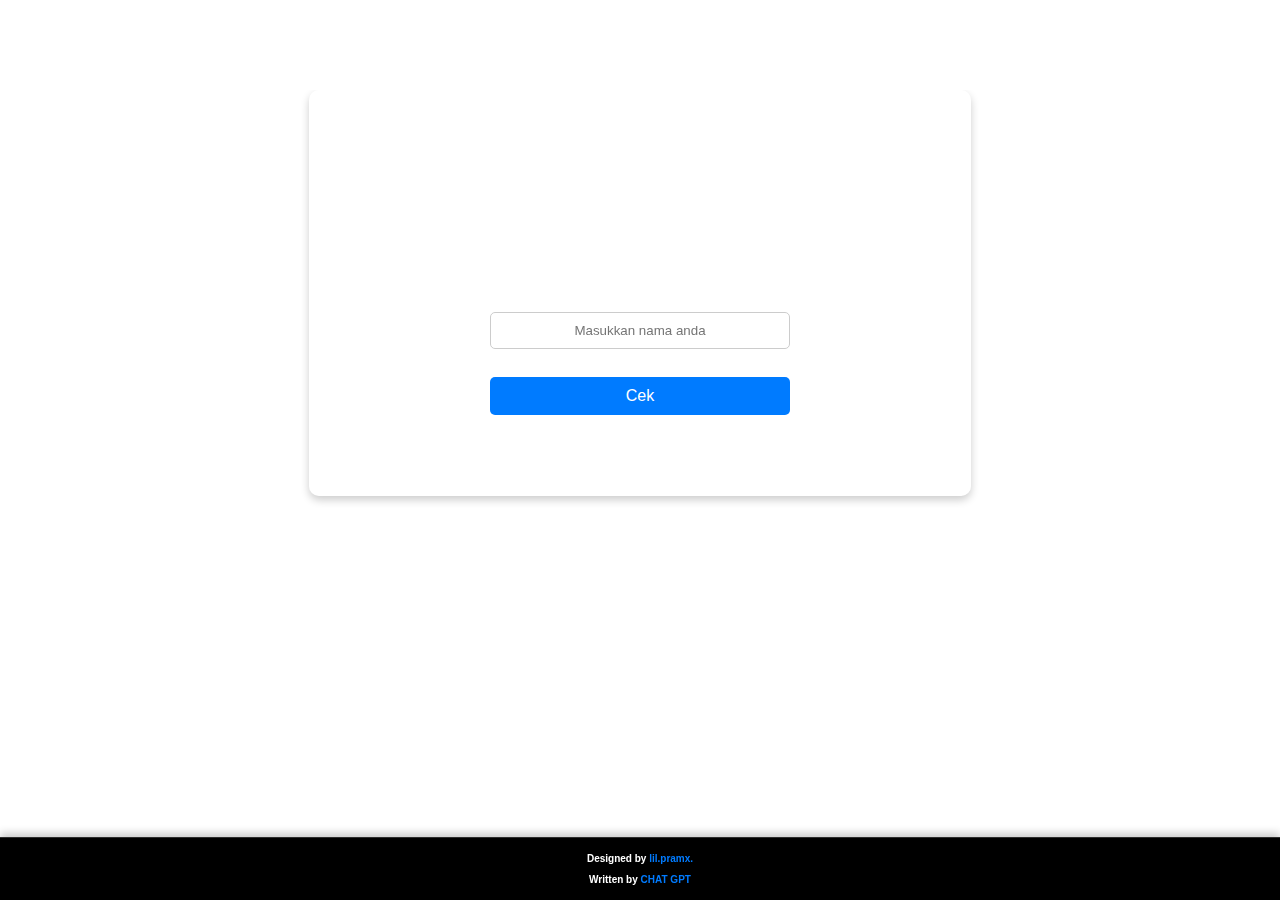
==== index.html @ dbf3d1cf "first init" ====
<!DOCTYPE html>
<html lang="en">
<head>
    <meta charset="UTF-8">
    <meta name="viewport" content="width=device-width, initial-scale=1.0">
    <title>Welcome</title>
    <link rel="stylesheet" href="styles.css">
</head>
<body>
<div class="main-container" id="mainContainer">
    <div class="container">
        <h1>CEK KODAM ONLINE TERPERCAYA</h1>
        <p></p>
        <p></p>
        <h2>Masukkan nama anda untuk mengetahui kodam yang anda miliki</h2>
        <input type="text" id="nameInput" placeholder="Masukkan nama anda">
        <br>
        <button onclick="submitName()">Cek</button>
        <div class="progress" id="progress">Menunggu Respons Dukun</div>
        <div class="result" id="result"></div>
        <div class="description" id="description"></div>
    </div>
</div>

<footer>
    <h3>Designed by <a href="https://www.instagram.com/lil.pramx/" target="_blank">lil.pramx.</a></h3>
    <h3>Written by <a href="https://chatgpt.com/">CHAT GPT</a></h3>
</footer>

<script src="script.js"></script>
</body>
</html>
---- styles.css ----
body {
    display: flex;
    flex-direction: column;
    justify-content: center;
    align-items: center;
    height: 100vh;
    background: url('https://cdn.pixabay.com/photo/2020/06/24/17/41/incantation-5337079_1280.jpg') no-repeat center center fixed;
    background-size: cover;
    font-family: Arial, sans-serif;
    margin: 0;
    padding: 0 10px; /* Add padding to prevent content from touching the screen edges on mobile */
    box-sizing: border-box;
}

.main-container {
    display: flex;
    flex-direction: column;
    align-items: center;
    justify-content: flex-start;
    flex-grow: 1;
    width: 100%; /* Ensure the main container takes full width */
    margin-top: 10vh; /* Ensure the container has 10% distance from the top */
    margin-bottom: 10vh; /* Ensure the container has 10% distance from the bottom (footer) */
    overflow: auto; /* Enable scrolling if content exceeds the viewport height */
}

.container-wrapper {
    display: flex;
    justify-content: center;
    width: 100%;
}

.container {
    background: rgba(255, 255, 255, 0.3);
    border-radius: 10px;
    padding: 30px;
    box-shadow: 0 4px 8px rgba(0, 0, 0, 0.2);
    backdrop-filter: blur(10px);
    text-align: center;
    border: 1px solid rgba(255, 255, 255, 0.18);
    display: flex;
    flex-direction: column;
    align-items: center;
    width: 80%; /* Set the width to 80% of the viewport */
    max-width: 600px; /* Set the maximum width for larger screens */
    word-wrap: break-word; /* Ensure long words break to the next line */
}

.container input {
    padding: 10px;
    margin-top: 10px;
    border-radius: 5px;
    border: 1px solid #ccc;
    width: 100%; /* Adjust width to fit within the container */
    max-width: 300px; /* Optional: Set a max width for the input field */
    text-align: center;
    box-sizing: border-box;
}

.container input::placeholder {
    text-align: center;
}

.container button {
    padding: 10px 20px;
    margin-top: 10px;
    border-radius: 5px;
    border: none;
    background-color: #007BFF;
    color: white;
    font-size: 16px;
    cursor: pointer;
    width: 100%; /* Ensure the button takes full width on mobile */
    max-width: 300px; /* Optional: Set a max width for the button */
    box-sizing: border-box;
}

.container button:disabled {
    background-color: #ccc;
}

.progress {
    margin-top: 20px;
    font-size: 18px;
    color: #333;
    display: none;
}

.result {
    margin-top: 30px;
    font-size: 18px;
    word-wrap: break-word; /* Ensure long words break to the next line */
    width: 100%; /* Ensure result does not exceed container width */
    text-align: center; /* Ensure text is centered */
    color: black;
    font-weight:bold;
}

.description {
    margin-top: 20px;
    font-size: 18px;
    word-wrap: break-word; /* Ensure long words break to the next line */
    width: 100%; /* Ensure result does not exceed container width */
    text-align: center; /* Ensure text is centered */
    color: black;
}

/* Responsive adjustments */
@media (max-width: 768px) {
    h1 {
        font-size: 28px; /* Adjust font size for smaller screens */
    }

    h2 {
        font-size: 14px; /* Adjust font size for smaller screens */
    }

    .container {
        padding: 20px; /* Reduce padding on smaller screens */
        width: 80%; /* Ensure container takes up 80% of the screen width */
    }

    .container button {
        padding: 10px; /* Adjust button padding for smaller screens */
    }
}

footer {
    display: flex;
    justify-content: center;
    align-items: center;
    flex-direction: column;
    background: black; /* Set the background color to black */
    width: 100%; 
    box-shadow: 0 -4px 8px rgba(0, 0, 0, 0.2);
    border-top: 1px solid rgba(255, 255, 255, 0.18);
    padding: 10px 0; /* Add padding to footer */
    position: fixed; 
    bottom: 0; 
    left: 0; 
}

footer h3 {
    margin: 5px 0;
    font-family: Arial, sans-serif; /* Change the font family */
    font-size: 10px; /* Change the font size */
    font-weight: bold; /* Change the font weight */
    color: white; /* Change the font color */
}

h1 {
    margin: 5px 0;
    font-family: Arial, sans-serif; /* Change the font family */
    font-size: 35px; /* Change the font size */
    font-weight: bold; /* Change the font weight */
    color: white;   
}

h2 {
    margin: 5px 0;
    font-family: Arial, sans-serif; /* Change the font family */
    font-size: 15px; /* Change the font size */
    font-weight: bold; /* Change the font weight */
    color: white;   
}



footer a {
    color: #007BFF;
    text-decoration: none;
}

footer a:hover {
    text-decoration: underline;
}

.pelengkap {
    background: rgba(255, 255, 255, 0.3);
    border-radius: 10px;
    padding: 30px;
    box-shadow: 0 4px 8px rgba(0, 0, 0, 0.2);
    backdrop-filter: blur(10px);
    text-align: center;
    border: 1px solid rgba(255, 255, 255, 0.18);
    display: flex;
    flex-direction: column;
    align-items: center;
    width: 80%; /* Set the width to 80% of the viewport */
    max-width: 600px; /* Set the maximum width for larger screens */
    word-wrap: break-word; /* Ensure long words break to the next line */
}
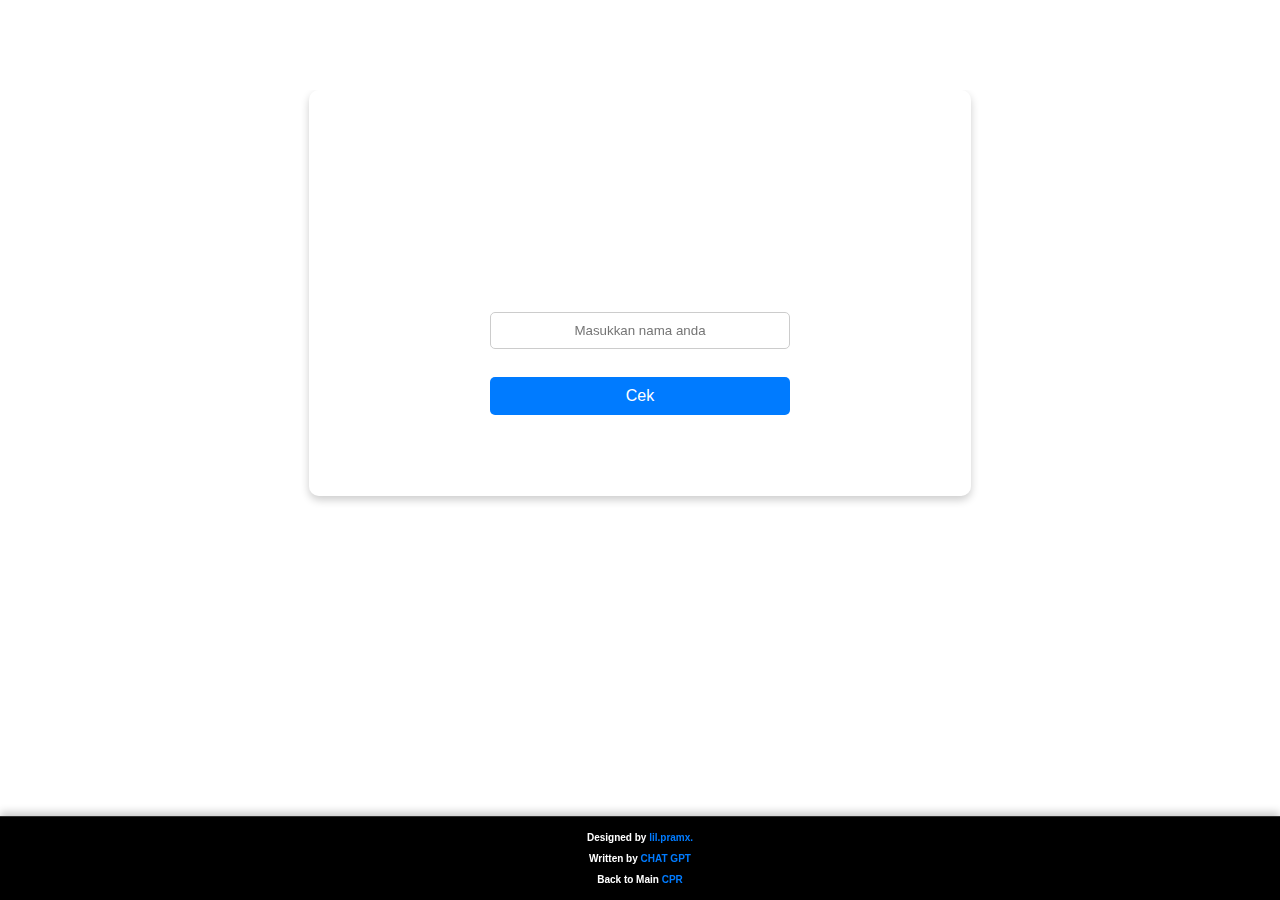
==== commit cb570a43: "second push" ====
--- a/index.html
+++ b/index.html
@@ -1,32 +1,38 @@
 <!DOCTYPE html>
 <html lang="en">
-<head>
-    <meta charset="UTF-8">
-    <meta name="viewport" content="width=device-width, initial-scale=1.0">
+  <head>
+    <meta charset="UTF-8" />
+    <meta name="viewport" content="width=device-width, initial-scale=1.0" />
     <title>Welcome</title>
-    <link rel="stylesheet" href="styles.css">
-</head>
-<body>
-<div class="main-container" id="mainContainer">
-    <div class="container">
+    <link rel="stylesheet" href="styles.css" />
+  </head>
+  <body>
+    <div class="main-container" id="mainContainer">
+      <div class="container">
         <h1>CEK KODAM ONLINE TERPERCAYA</h1>
         <p></p>
         <p></p>
         <h2>Masukkan nama anda untuk mengetahui kodam yang anda miliki</h2>
-        <input type="text" id="nameInput" placeholder="Masukkan nama anda">
-        <br>
+        <input type="text" id="nameInput" placeholder="Masukkan nama anda" />
+        <br />
         <button onclick="submitName()">Cek</button>
         <div class="progress" id="progress">Menunggu Respons Dukun</div>
         <div class="result" id="result"></div>
         <div class="description" id="description"></div>
+      </div>
     </div>
-</div>
 
-<footer>
-    <h3>Designed by <a href="https://www.instagram.com/lil.pramx/" target="_blank">lil.pramx.</a></h3>
-    <h3>Written by <a href="https://chatgpt.com/">CHAT GPT</a></h3>
-</footer>
+    <footer>
+      <h3>
+        Designed by
+        <a href="https://www.instagram.com/lil.pramx/" target="_blank"
+          >lil.pramx.</a
+        >
+      </h3>
+      <h3>Written by <a href="https://chatgpt.com/">CHAT GPT</a></h3>
+      <h3>Back to Main <a href="https://crusdiya-reborn.github.io/">CPR</a></h3>
+    </footer>
 
-<script src="script.js"></script>
-</body>
-</html>+    <script src="script.js"></script>
+  </body>
+</html>
